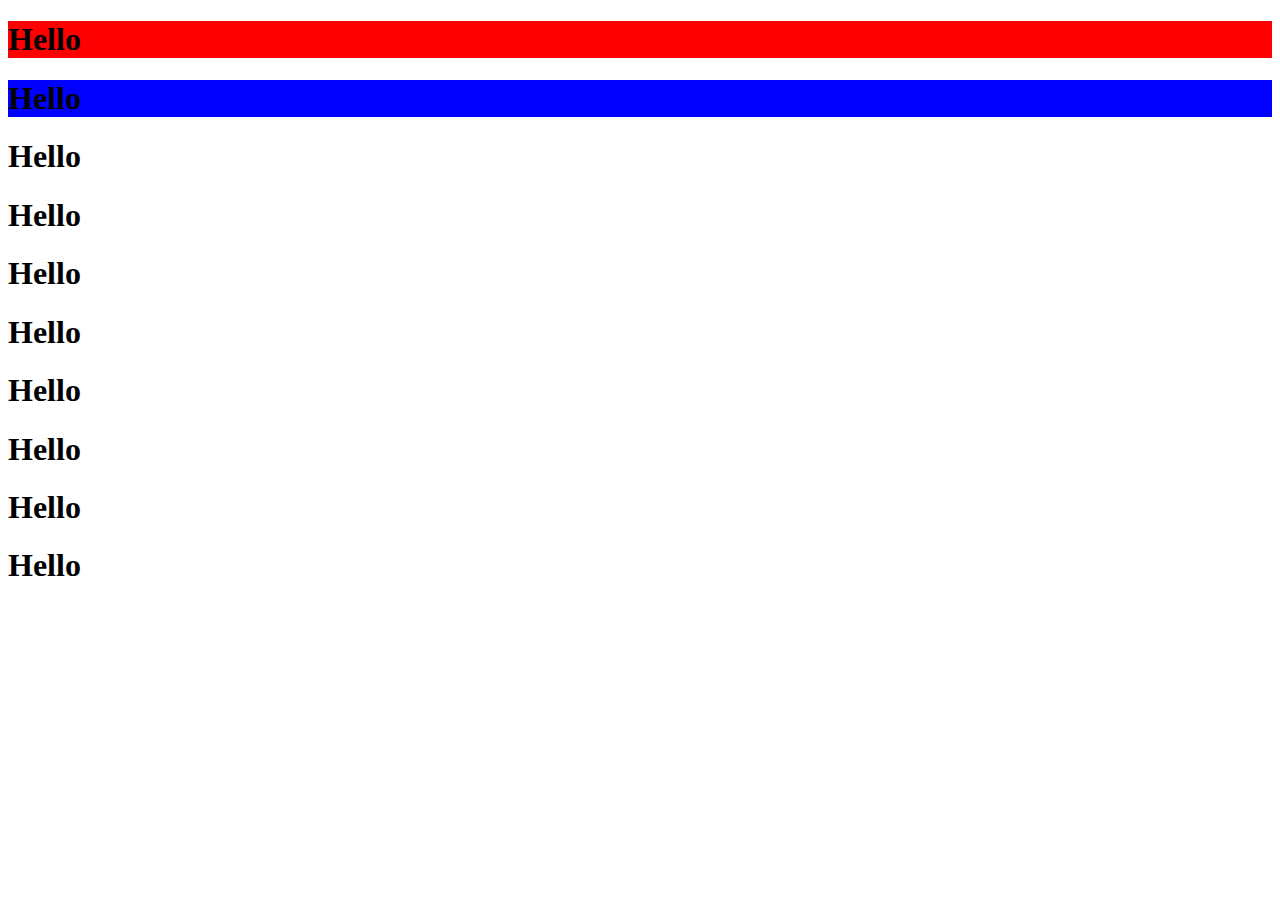
==== index.html @ 06566b59 "first commit" ====
<!DOCTYPE html>
<html lang="en">
<head>
    <meta charset="UTF-8">
    <meta name="viewport" content="width=device-width, initial-scale=1.0">
    <title>Document</title>

    <!--boostrap css-->
    <link href="https://cdn.jsdelivr.net/npm/bootstrap@5.3.2/dist/css/bootstrap.min.css" rel="stylesheet" integrity="sha384-T3c6CoIi6uLrA9TneNEoa7RxnatzjcDSCmG1MXxSR1GAsXEV/Dwwykc2MPK8M2HN" crossorigin="anonymous">
</head>
<body>
    <div class="container-fluid">
        <div class="row">
            <div class="col-6" style="background-color: red;">
                <h1>Hello</h1>
            </div>
            <div class="col-6" style="background-color: blue;">
                <h1>Hello</h1>
            </div>
    
        </div><!--row end-->

        <div class="row">
            <div class="col-4 bg-success">
                <h1>Hello</h1>
            </div>
            <div class="col-4 bg-danger">
                <h1>Hello</h1>
            </div>
            <div class="col-4 bg-info">
                <h1>Hello</h1>
            </div>
    
        </div><!--row end-->

        <div class="row">
            <div class="col-3 bg-info">
                <h1>Hello</h1>
            </div>
            <div class="col-3 bg-dark">
                <h1>Hello</h1>
            </div>
            <div class="col-3 bg-success">
                <h1>Hello</h1>
            </div>
            <div class="col-3 bg-danger">
                <h1>Hello</h1>
            </div>
    
        </div><!--row end-->

        <div class="row">
            <div class="col-12 bg-dark mt-3">
                <h1 class="text-white text-center">Hello</h1>
            </div>
        </div><!--row end-->
        

    </div><!--container-fluid-->
   
    
</body>
</html>
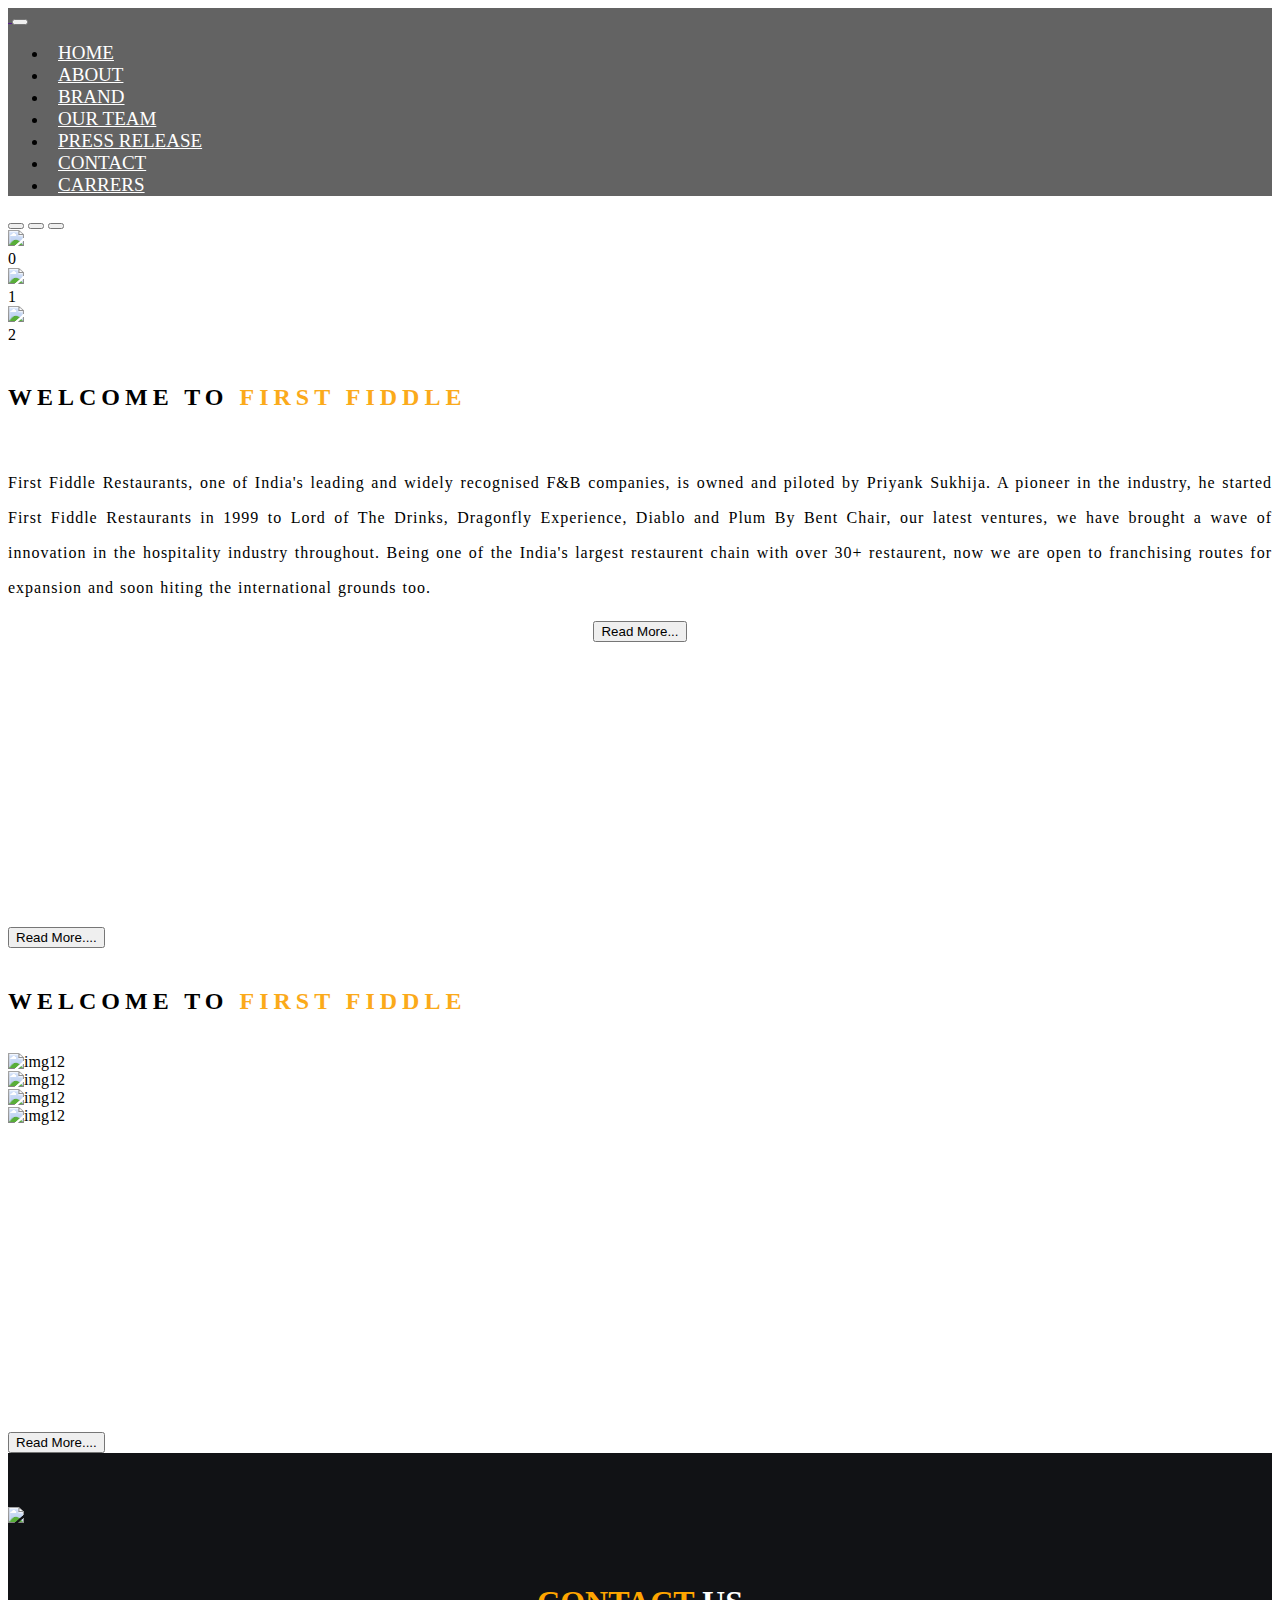
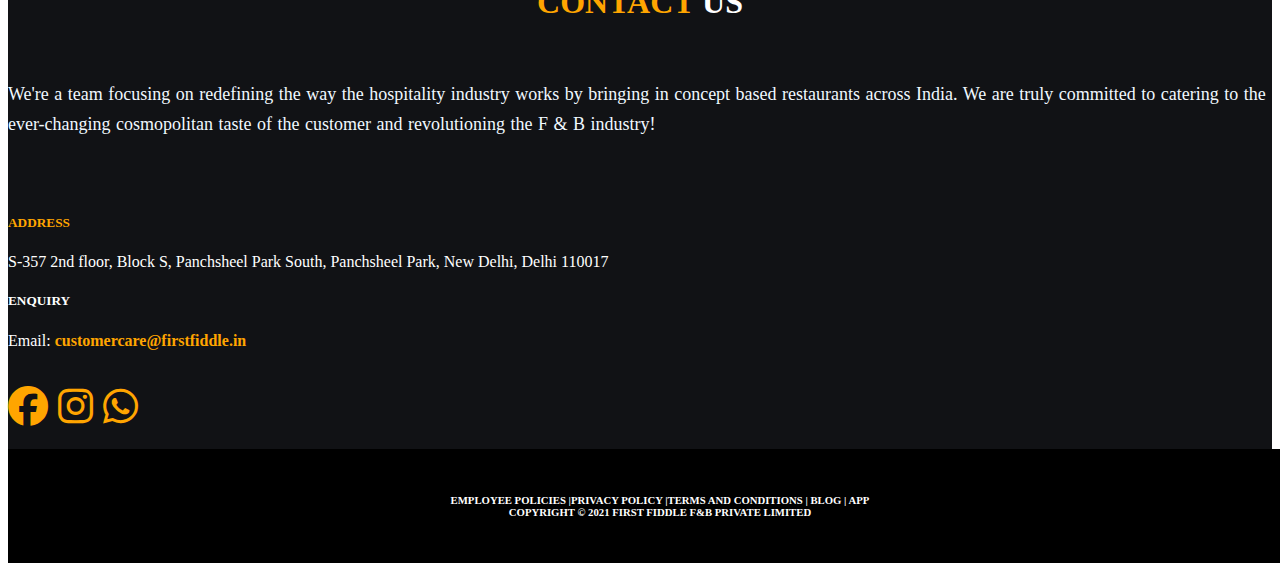
==== commit 71f80aae: "index" ====
--- a/index.html
+++ b/index.html
@@ -1,63 +1,237 @@
 <!DOCTYPE html>
 <html lang="en">
+
 <head>
     <meta charset="UTF-8">
     <meta name="viewport" content="width=device-width, initial-scale=1.0">
     <title>Document</title>
 
-    <!--boostrap css-->
-    <link href="https://cdn.jsdelivr.net/npm/bootstrap@5.3.2/dist/css/bootstrap.min.css" rel="stylesheet" integrity="sha384-T3c6CoIi6uLrA9TneNEoa7RxnatzjcDSCmG1MXxSR1GAsXEV/Dwwykc2MPK8M2HN" crossorigin="anonymous">
+    <!--Boostrap css-->
+    <link href="https://cdn.jsdelivr.net/npm/bootstrap@5.0.1/dist/css/bootstrap.min.css" rel="stylesheet"
+        integrity="sha384-+0n0xVW2eSR5OomGNYDnhzAbDsOXxcvSN1TPprVMTNDbiYZCxYbOOl7+AMvyTG2x" crossorigin="anonymous">
+
+    <!--main css-->
+    <link rel="stylesheet" href="css/main.css">
+
+    <!--icon link-->
+    <link rel="stylesheet" href="https://cdnjs.cloudflare.com/ajax/libs/font-awesome/6.4.2/css/all.min.css">
+
+    <!-- JavaScript Bundle with Popper -->
+    <script src="https://cdn.jsdelivr.net/npm/bootstrap@5.0.1/dist/js/bootstrap.bundle.min.js"
+        integrity="sha384-gtEjrD/SeCtmISkJkNUaaKMoLD0//ElJ19smozuHV6z3Iehds+3Ulb9Bn9Plx0x4"
+        crossorigin="anonymous"></script>
+
 </head>
+<nav class="navbar navbar-expand-md bg-dark navbar-dark fixed-top">
+    <div class="container-fluid">
+        <a href="" class="navbar-brand">
+            <img src="https://www.firstfiddle.in/_next/image?url=%2Fimages%2Fheader%2Flogo-01.png&w=256&q=75" alt="" class="weblogo">
+            <img src="https://pn-paul.netlify.app/image/logo-for-mobile.png" alt="" class="moblogo">
+        </a>
+        <!--mobile menu-->
+        <button class="navbar-toggler" data-bs-target="#a" data-bs-toggle="collapse">
+            <span class="navbar-toggler-icon"></span>
+        </button>
+
+        <div class="navbar-collapse collapse" id="a">
+            <ul class="navbar-nav text-center ms-auto">
+                <li><a href="project1home.html" class="nav-link">HOME</a></li>
+                <li><a href="project1about.html" class="nav-link">ABOUT</a></li>
+                <li><a href="project1brand.html" class="nav-link">BRAND</a></li>
+                <li><a href="project1team.html" class="nav-link">OUR TEAM</a></li>
+                <li><a href="project1press.html" class="nav-link">PRESS RELEASE </a></li>
+                <li><a href="project1contact.html" class="nav-link">CONTACT</a></li>
+                <li><a href="project1carriers.html" class="nav-link">CARRERS</a></li>
+            </ul>
+        </div>
+    </div> <!--container-fluid end-->
+</nav>
+
+
+<!--slider div start-->
+<div class="carousel slide" data-bs-ride="carousel" id="pn1">
+
+    <div class="carousel-indicators">
+        <button type="button" data-bs-target="#pn1" data-bs-slide-to="0" class="active"></button>
+        <button type="button" data-bs-target="#pn1" data-bs-slide-to="1"></button>
+        <button type="button" data-bs-target="#pn1" data-bs-slide-to="2"></button>
+    </div>
+
+
+    <div class="carousel-inner">
+        <div class="carousel-item active" data-bs-interval="4000">
+            <img src="https://pn-paul.netlify.app/image/slider1.jpg" class="w-100">
+            <div class="carousel-caption" data-bs-interval="4000">
+
+            </div>
+        </div>0
+        <div class="carousel-item">
+            <img src="https://pn-paul.netlify.app/image/slider22.jpg" class="w-100">
+            <div class="carousel-caption">
+
+            </div>
+        </div>1
+        <div class="carousel-item">
+            <img src="https://pn-paul.netlify.app/image/slidwr33.jpg" class="w-100">
+            <div class="carousel-caption">
+
+            </div>
+        </div>2
+    </div><!-- carousel-inner end-->
+
+
+
+
+
+
+
+
+</div>
+<!--slider div end-->
+
+<!-- <img src="image/banner.jpg" alt="" class="w-100 mobimg"> -->
+
 <body>
-    <div class="container-fluid">
-        <div class="row">
-            <div class="col-6" style="background-color: red;">
-                <h1>Hello</h1>
-            </div>
-            <div class="col-6" style="background-color: blue;">
-                <h1>Hello</h1>
-            </div>
-    
+    <div class="container mt-4">
+        <h2 class="text-center a">Welcome to <b style="color: #fbaa1a;">First FIDDLE</b></h2>
+        <br>
+        <div class="row">
+            <div class="col-md-7 ">
+                <p class="b">
+                    First Fiddle Restaurants, one of India's leading and widely recognised F&B companies,
+                    is owned and piloted by Priyank Sukhija. A pioneer in the industry,
+                    he started First Fiddle Restaurants in 1999 to Lord of The Drinks, Dragonfly
+                    Experience, Diablo and Plum By Bent Chair, our latest ventures, we have brought a wave
+                    of innovation in the hospitality industry throughout. Being one of the India's largest
+                    restaurent chain with over 30+ restaurent, now we are open to franchising routes for
+                    expansion and soon hiting the international grounds too.
+                </p>
+                <center>
+                    <button class="btn btn-warning btn-lg mt-3 shadow-lg"> Read More...</button>
+                </center>
+
+            </div>
+            <div class="col-md-5 text-center">
+                <img src="https://www.firstfiddle.in/_next/image?url=%2Fimages%2Fabout%2FAbout1.jpg&w=640&q=75" alt=""
+                    class="img123">
+
+            </div>
+        </div> <!--row end-->
+
+    </div><!--container end-->
+
+    <div class="container-fluid banner mt-4">
+        <div class="row">
+            <div class="col-md-2"></div>
+            <div class="col-md-8 text-center ">
+                <h1 class="c">VISIT OUR OUTLETS</h1>
+                <p class="d">With an ongoing legacy spanning across an impressive 24 years, First Fiddle With an ongoing
+                    legacy spanning across an impressive 24 years.
+                </p>
+                <button class=" btn btn-warning mt-3 mb-5">Read More....</button>
+
+            </div>
+            <div class="col-md-2"></div>
         </div><!--row end-->
 
-        <div class="row">
-            <div class="col-4 bg-success">
-                <h1>Hello</h1>
-            </div>
-            <div class="col-4 bg-danger">
-                <h1>Hello</h1>
-            </div>
-            <div class="col-4 bg-info">
-                <h1>Hello</h1>
-            </div>
-    
+    </div><!--container-fluid end-->
+
+    <div class="container ">
+        <h2 class="text-center a">Welcome to <b style="color: #fbaa1a;">First FIDDLE</b></h2>
+        <br>
+        <div class="row">
+            <div class="col-md-3 mb-3">
+                <img src="https://pn-paul.netlify.app/image/ffpic1.jpg" alt="img12"
+                    class="w-100 shadow-lg border border-info rounded">
+            </div>
+            <div class="col-md-3 mb-3">
+                <img src="https://pn-paul.netlify.app/image/ffpic2.jpg" alt="img12"
+                    class="w-100 shadow-lg border border-info rounded">
+            </div>
+            <div class="col-md-3 mb-3">
+                <img src="https://pn-paul.netlify.app/image/ffpic3.jpg" alt="img12"
+                    class="w-100 shadow-lg border border-info rounded">
+            </div>
+            <div class="col-md-3 mb-3">
+                <img src="https://pn-paul.netlify.app/image/ffpic4.jpg" alt="img12"
+                    class="w-100 shadow-lg border border-info rounded">
+            </div>
+        </div> <!--rwo end-->
+    </div><!--container end-->
+
+
+    <div class="container-fluid banners mt-4">
+        <div class="row">
+            <div class="col-md-2"></div>
+            <div class="col-md-8 text-center ">
+                <h1 class="c">EXPERIENCE OUR CONCEPTS</h1>
+                <p class="d">EXPERIENCE OUR CONCEPTS 24 years, First Fiddle With an ongoing
+                    events, mood-setting music, Insta-worthy aesthetics, and tongue-tingling signatures! Head over to
+                    experience it for
+                    yourself!
+
+                </p>
+                <button class=" btn btn-warning mt-3 mb-5">Read More....</button>
+
+            </div>
+            <div class="col-md-2"></div>
         </div><!--row end-->
 
-        <div class="row">
-            <div class="col-3 bg-info">
-                <h1>Hello</h1>
-            </div>
-            <div class="col-3 bg-dark">
-                <h1>Hello</h1>
-            </div>
-            <div class="col-3 bg-success">
-                <h1>Hello</h1>
-            </div>
-            <div class="col-3 bg-danger">
-                <h1>Hello</h1>
-            </div>
-    
-        </div><!--row end-->
-
-        <div class="row">
-            <div class="col-12 bg-dark mt-3">
-                <h1 class="text-white text-center">Hello</h1>
-            </div>
-        </div><!--row end-->
-        
-
-    </div><!--container-fluid-->
-   
-    
+    </div><!--container-fluid end-->
+
+
+    <footer>
+        <div class="container-fluid footer">
+            <br>
+            <br>
+            <br>
+            <div class="row ">
+                <div class="col-md-5 text-center">
+                    <img src="https://firstfiddle.in/_next/image?url=%2Fimages%2Fheader%2Flogo-01.png&w=256&q=75"
+                        class="w-100%">
+                </div> <!--col 5 end-->
+                <br>
+                <br>
+                <div class="col-md-7">
+                    <h1 style="text-align: center;"><b style="color: orange;">CONTACT </b>US</h1>
+                    <br>
+                    <p class="f">We're a team focusing on redefining the way the hospitality industry works by
+                        bringing in concept based restaurants across India. We are truly committed to
+                        catering to the ever-changing cosmopolitan taste of the customer and revolutioning
+                        the F & B industry!</p>
+                    <br>
+                    <br>
+                    <div class="row">
+                        <div class="col-md-6">
+                            <h5 style="color: orange;">ADDRESS</h5>
+                            <p class="g">S-357 2nd floor, Block S, Panchsheel Park South, Panchsheel Park,
+                                New Delhi, Delhi 110017</p>
+                        </div>
+                        <div class="col-md-6">
+                            <h5>ENQUIRY</h5>
+                            <p class="g">Email: <b style="color: orange;">customercare@firstfiddle.in</b></p>
+                        </div>
+                    </div> <!--address enquiry end -->
+
+                    <br>
+                    <div class="icon">
+                        <i class="h fa-brands fa-facebook"></i>
+                        <i class="h fa-brands fa-instagram"></i>
+                        <i class="h fa-brands fa-whatsapp"></i>
+                    </div> <!--icon end-->
+                </div> <!--col 7 end-->
+                <br>
+                <div class="disclaimer">
+                    <h6 class="i">EMPLOYEE POLICIES |PRIVACY POLICY |TERMS AND CONDITIONS | BLOG | APP <br> <b>COPYRIGHT
+                            © 2021 FIRST FIDDLE F&B PRIVATE LIMITED</b></h6>
+                </div>
+            </div> <!--row end-->
+        </div> <!-- container end -->
+    </footer>
+
+    <script src="https://cdn.jsdelivr.net/npm/bootstrap@5.3.2/dist/js/bootstrap.bundle.min.js"
+        integrity="sha384-C6RzsynM9kWDrMNeT87bh95OGNyZPhcTNXj1NW7RuBCsyN/o0jlpcV8Qyq46cDfL"
+        crossorigin="anonymous"></script>
 </body>
+
 </html>--- a/css/main.css
+++ b/css/main.css
@@ -0,0 +1,175 @@
+/* navbar css */
+.weblogo{
+    width: 68px;
+}
+
+.navbar{
+    background-color: #0000009c !important;
+}
+
+.navbar-nav li{
+    padding: 0 10px;
+}
+
+.navbar-nav li a{
+    color: #fff !important;
+    font-weight: 600;
+    font-size: 20px;
+}
+
+.navbar-nav li a {
+    color: #fff !important;
+    font-weight: 100;
+    font-size: 19px;
+}
+
+.navbar-nav li a:hover{
+    background-color: #fbac1b;
+}
+/* navbar css end */
+
+.img123{
+    width: 80%;
+}
+.a{
+    padding-top: 20px;
+    text-transform: uppercase;
+    letter-spacing: 5px; 
+}
+.b{
+    line-height: 35px;
+    letter-spacing: 1px;
+    word-spacing: 1px;
+    text-align: justify;
+}
+
+.banner{
+    background: url('https://images.pexels.com/photos/1054218/pexels-photo-1054218.jpeg?auto=compress&cs=tinysrgb&w=600');
+    width: 100%;
+  
+}
+
+.banners{
+    background: url('https://media.istockphoto.com/id/1337232523/photo/high-angle-view-of-a-lake-and-forest.jpg?s=2048x2048&w=is&k=20&c=HUkCp1sJPh7ymFrdJD3iTuSr_Aas-TEnphd5cdhs58M=');
+    width: 100%;
+  
+}
+
+.baner {
+    background-image: url('https://pn-paul.netlify.app/image/ourimage.jpg');
+    width: 100%;
+    height: 600px;
+    
+}
+
+.brand  {
+    background-image: url('https://pn-paul.netlify.app/image/brands.jpg');
+    width: 100%;
+    height: 600px;
+    
+}
+.team{
+    background-image: url('https://pn-paul.netlify.app/image/new-our-team.jpg');
+    width: 100%;
+    height: 600px;
+}
+
+.press{
+    background-image: url('https://pn-paul.netlify.app/image/press-new-1.jpg');
+    width: 100%;
+    height: 600px;
+}
+
+.contact{
+    background-image: url('https://pn-paul.netlify.app/image/CONTACT-US.jpg');
+    width: 100%;
+    height: 600px;
+}
+
+.carrers{
+    background-image: url('https://pn-paul.netlify.app/image/new-careers-1.jpg');
+    width: 100%;
+    height: 600px;
+}
+
+.c{
+    margin-top: 102px;
+    font-family: prague;
+    color: #fff;
+    font-size: 60px;
+}
+
+.d{
+    line-height: 40px;
+    letter-spacing: 1px;
+    color: white;
+}
+
+.footer{
+    background: #111215;
+    width:100%;
+    color:white;
+}
+
+.moblogo{
+    display: none;
+}
+
+.f{
+    line-height: 30px;
+    word-spacing: 1px;
+    font-size: 18px;
+    color: aliceblue;
+}
+.icon{
+    font-size:40px;
+    color: orange;
+}
+/* 
+.banner-text {
+    position: absolute;
+   
+    color: #fff;
+    padding: -20px;
+}
+
+.banner-text h4{
+    font-size: 26px;
+    text-transform: uppercase;
+    font-weight: bold;
+    margin-bottom: 5px;
+} */
+
+.disclaimer{
+    background-color:black;
+    width: 100%;
+    padding:20px;  
+    
+}
+
+.i{
+    text-align: center;
+    width:100%;
+    
+
+}
+
+@media(max-width:768px) {
+    .img123 {
+      width: 100%;
+      margin-top: 22px;
+  
+    }
+    .moblogo{
+      display: block;
+    }
+    .weblogo{
+      display: none;
+    }
+    .navbar{
+      background: #fcb21b!important;
+    }
+    .mobimg{
+      margin-top: 80px;
+    }
+  }
